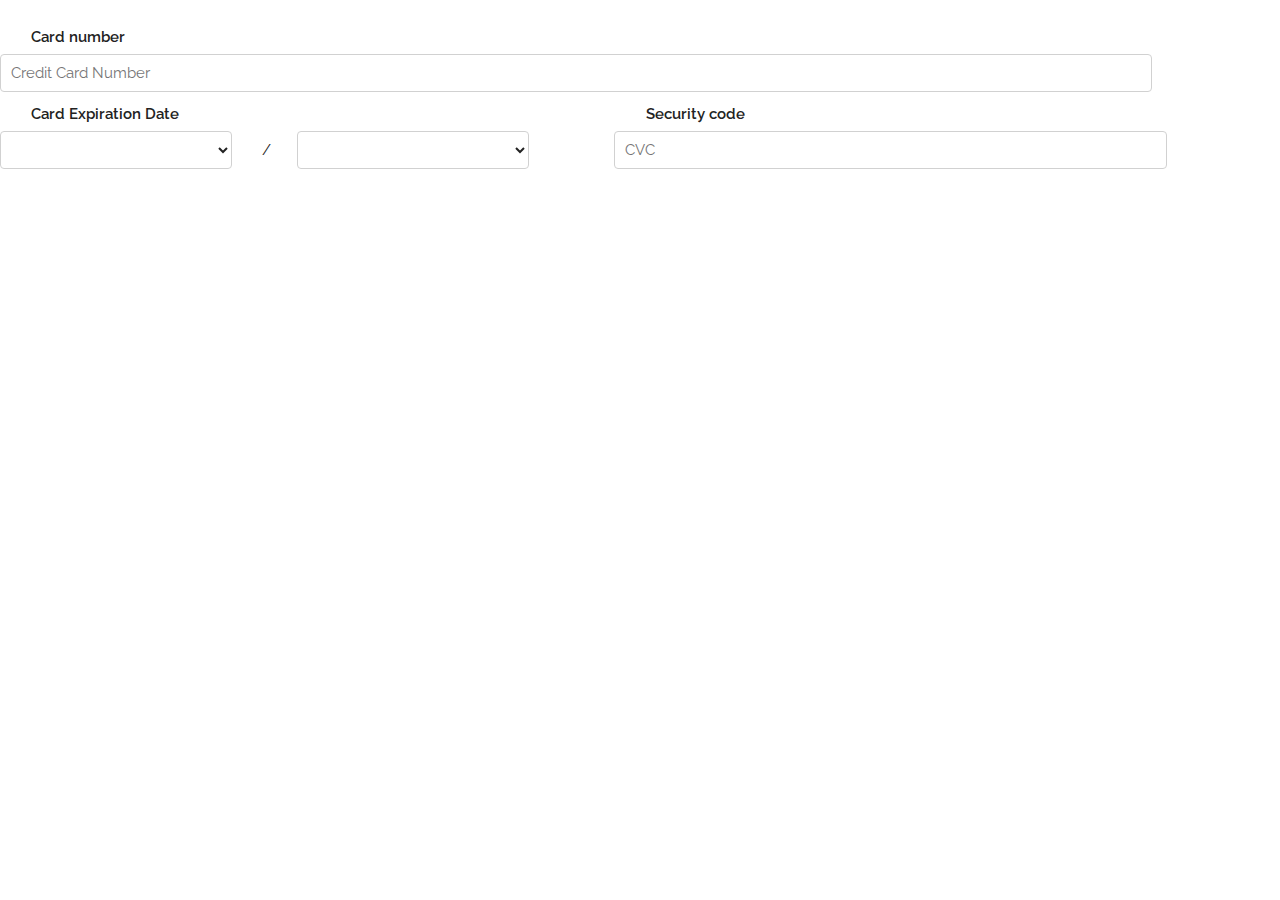
==== iframe.html @ 1ee1fc48 "added iframe changes" ====
<!DOCTYPE html>
<html lang="en">

<head>

  <!-- Basic Page Needs
  –––––––––––––––––––––––––––––––––––––––––––––––––– -->
  <meta charset="utf-8">
  <title>eProtect iFrame Enhancement POC</title>
  <meta name="description" content="POC for the Litle based">
  <meta name="author" content="Team Unisaurus Rex">

  <!-- Mobile Specific Metas
  –––––––––––––––––––––––––––––––––––––––––––––––––– -->
  <meta name="viewport" content="width=device-width, initial-scale=1">

  <!-- Browser Specific Metas
  –––––––––––––––––––––––––––––––––––––––––––––––––– -->
  <meta http-equiv="X-UA-Compatible" content="IE=Edge" />

  <!-- FONT
  –––––––––––––––––––––––––––––––––––––––––––––––––– -->
  <link href="//fonts.googleapis.com/css?family=Raleway:400,300,600" rel="stylesheet" type="text/css">

  <!-- CSS
  –––––––––––––––––––––––––––––––––––––––––––––––––– -->
  <link rel="stylesheet" href="css/font-awesome.min.css">
  <link rel="stylesheet" href="css/normalize.css">


  <!-- Favicon
  –––––––––––––––––––––––––––––––––––––––––––––––––– -->
  <link rel="icon" type="image/png" href="images/favicon.ico">



</head>

<body>



  <!-- Primary Page Layout
  –––––––––––––––––––––––––––––––––––––––––––––––––– -->


  <form>
    <div class="positionNumberDiv">
      <div id="numberDiv" class="numberDiv">
        <label for="accountnumber">
          <span id="accountNumberLabelBefore"><a href="#"><i id="numTip" class="fa fa-question-circle tooltip" aria-hidden="true"><span class="tooltiptext"></span></i></a></span>
          <span id="accountNumberModalBefore"><a class="modals" href="#accountnumberModal" rel="modal:open"><i class="fa fa-question-circle" aria-hidden="true"></i></a></span>
          <span id="accountnumberModal" style="display:none;"></span>
          <span id="accountNumberLabelText">Card number</span>
        </label>
        <input type="text" id="accountnumber" name="pan" pattern="[0-9]{13,16}" placeholder="Credit Card Number">
        <i id="ccicon" class="fa fa-cc-amex" aria-hidden="true"></i>
      </div>
    </div>

    <div class="positionExpDateDiv">
      <div id="expDateDiv" class="expDateDiv">
        <label for="expMonth">

          <span id="expDateLabelBefore"><a href="#"><i id="expTip" class="fa fa-question-circle tooltip" aria-hidden="true"><span class="tooltiptext"></span></i></a></span>
          <span id="expDateLabelModalBefore"><a class="modals" href="#expDateModal" rel="modal:open"><i class="fa fa-question-circle" aria-hidden="true"></i></a></span>
          <span id="expDateModal" style="display:none;"></span>
          <span id="expDateLabelText">Card Expiration Date</span>
          <span id="expDateLabelAfter"></span>
        </label>

        <div id="expSelectDiv">
          <div id="expMonthDiv">
            <select name="expMonth" id="expMonth">
              <option value="01" selected="selected">01</option>
              <option value="02">02</option>
              <option value="03">03</option>
              <option value="04">04</option>
              <option value="05">05</option>
              <option value="06">06</option>
              <option value="07">07</option>
              <option value="08">08</option>
              <option value="09">09</option>
              <option value="10">10</option>
              <option value="11">11</option>
              <option value="12">12</option>
            </select>
          </div>
          <div id="expDividerDiv">
            <span id="expDividerBefore"></span>
            <span id="expDividerText"> / </span>
            <span id="expDividerAfter"></span>
          </div>
          <div id="expYearDiv">
            <select name="expYear" id="expYear">      
              <option value="17">2017</option>
              <option value="18">2018</option>
              <option value="19">2019</option>
              <option value="20">2020</option>
              <option value="21">2021</option>
              <option value="22">2022</option>
              <option value="23">2023</option>
              <option value="24">2024</option>
            </select>
          </div>
        </div>
      </div>
    </div>

    <div class="positionCvvDiv">
      <div id="cvvDiv" class="cvvDiv">
        <label for="cvc">
          <span id="cvvLabelBefore"><a href="#"><i id="cvcTip" class="fa fa-question-circle tooltip" aria-hidden="true"><span class="tooltiptext">
            <img src="images/amex_front.png" alt="Amex CVC"/>
            <img src="images/cc_back.png" alt="Amex CVC"/>                
          </span></i></a></span>

          <span id="cvvLabelModalBefore"><a class="modals" href="#cvvModal" rel="modal:open"><i class="fa fa-question-circle" aria-hidden="true"></i></a></span>
          <span id="cvvModal" style="display:none;">
            <img src="images/amex_front.png" alt="Amex CVC"/>
            <img src="images/cc_back.png" alt="Amex CVC"/>    
          </span>
          <span id="cvvLabelText">Security code</span>
          <span id="cvvLabelAfter"></span>
        </label>
        <input type="text" id="cvc" pattern="[0-9]{3,4}" name="cvc" placeholder="CVC">
      </div>
    </div>
  </form>

  <style id="change"> 
    /*
    * Vantiv Skeleton V1 -- Based on Skeleton
    * Copyright 2017 -- Team Unisaurus Rex & Copyright 2014, Dave Gamache
    * www.getskeleton.com  &  https://github.com/unisaurus-rex
    * Free to use under the MIT license.
    * http://www.opensource.org/licenses/mit-license.php
    * 3/14/2017
    */

    /* Table of contents
    ––––––––––––––––––––––––––––––––––––––––––––––––––
    - Grid
    - Base Styles
    - Typography
    - Links
    - Images
    - Buttons
    - Forms
    - Tooltip
    - Modals
    - Spacing
    - Clearing
    - Media Queries
    */

    /* Grid
    –––––––––––––––––––––––––––––––––––––––––––––––––– */
    .container {
      position: relative;
      width: 100%;
      max-width: 960px;
      margin: 0 auto;
      padding: 0 20px;
      box-sizing: border-box; }
    .column, .positionNumberDiv, .positionExpDateDiv, .positionCvvDiv,
    .columns {
      width: 100%;
      float: left;
      box-sizing: border-box; }

    /* For devices larger than 400px */
    @media (min-width: 400px) {
      .container {
        width: 95%;
        padding: 0; }
    }

    /* For devices larger than 550px */
    @media (min-width: 550px) {
      .container {
        width: 80%; }
    .column, 
      .columns {
        margin-left: 4%; }
      .column:first-child,
      .columns:first-child {
        margin-left: 0; }

    .one-third.column                { width: 30.6666666667%; }
    .two-thirds.column               { width: 65.3333333333%; }

    .one-half.column,
    .positionExpDateDiv,
    .positionCvvDiv                  { width: 48%; }
    #expMonthDiv, #expYearDiv        { width: 42%; }
    #expDividerDiv                   { width: 5%; }
    #expMonthDiv, #expYearDiv,            
    #expDividerDiv   { 
      display: -webkit-inline-box;
      display: inline-block;
     }
    }

    /* Base Styles
    –––––––––––––––––––––––––––––––––––––––––––––––––– */
    /* NOTE
    html is set to 62.5% so that all the REM measurements throughout Skeleton
    are based on 10px sizing. So basically 1.5rem = 15px :) */
    html {
      font-size: 62.5%; }
    body {
      font-size: 1.5em; /* currently ems cause chrome bug misinterpreting rems on body element */
      line-height: 1.6;
      font-weight: 400;
      font-family: "Raleway", "HelveticaNeue", "Helvetica Neue", Helvetica, Arial, sans-serif;
      color: #222; }

    /* Typography
    –––––––––––––––––––––––––––––––––––––––––––––––––– */
    h1, h2, h3, h4, h5, h6 {
      margin-top: 0;
      margin-bottom: 2rem;
      font-weight: 300; }
    h1 { font-size: 4.0rem; line-height: 1.2;  letter-spacing: -.1rem;}
    h2 { font-size: 3.6rem; line-height: 1.25; letter-spacing: -.1rem; }
    h3 { font-size: 3.0rem; line-height: 1.3;  letter-spacing: -.1rem; }
    h4 { font-size: 2.4rem; line-height: 1.35; letter-spacing: -.08rem; }
    h5 { font-size: 1.8rem; line-height: 1.5;  letter-spacing: -.05rem; }
    h6 { font-size: 1.5rem; line-height: 1.6;  letter-spacing: 0; }

    /* Larger than phablet */
    @media (min-width: 550px) {
      h1 { font-size: 5.0rem; }
      h2 { font-size: 4.2rem; }
      h3 { font-size: 3.6rem; }
      h4 { font-size: 3.0rem; }
      h5 { font-size: 2.4rem; }
      h6 { font-size: 1.5rem; }
    }
    p {
      margin-top: 0; }

    /* Links
    –––––––––––––––––––––––––––––––––––––––––––––––––– */
    a {
      color: #1EAEDB; }
    a:hover {
      color: #0FA0CE; }

      /* Images
    –––––––––––––––––––––––––––––––––––––––––––––––––– */

    img {
    width: auto\9;
    height: auto;
    width: 100%;
    max-width: 100%;
    vertical-align: middle;
    border: 0;
    -ms-interpolation-mode: bicubic;}

    /* Buttons
    –––––––––––––––––––––––––––––––––––––––––––––––––– */
    .button,
    button,
    input[type="submit"],
    input[type="reset"],
    input[type="button"] {
      display: inline-block;
      height: 38px;
      padding: 0 30px;
      color: #555;
      text-align: center;
      font-size: 11px;
      font-weight: 600;
      line-height: 38px;
      letter-spacing: .1rem;
      text-transform: uppercase;
      text-decoration: none;
      white-space: nowrap;
      background-color: transparent;
      border-radius: 4px;
      border: 1px solid #bbb;
      cursor: pointer;
      box-sizing: border-box; }
    .button:hover,
    button:hover,
    input[type="submit"]:hover,
    input[type="reset"]:hover,
    input[type="button"]:hover,
    .button:focus,
    button:focus,
    input[type="submit"]:focus,
    input[type="reset"]:focus,
    input[type="button"]:focus {
      color: #333;
      border-color: #888;
      outline: 0; }
    .button.button-primary,
    button.button-primary,
    input[type="submit"].button-primary,
    input[type="reset"].button-primary,
    input[type="button"].button-primary {
      color: #FFF;
      background-color: #33C3F0;
      border-color: #33C3F0; }
    .button.button-primary:hover,
    button.button-primary:hover,
    input[type="submit"].button-primary:hover,
    input[type="reset"].button-primary:hover,
    input[type="button"].button-primary:hover,
    .button.button-primary:focus,
    button.button-primary:focus,
    input[type="submit"].button-primary:focus,
    input[type="reset"].button-primary:focus,
    input[type="button"].button-primary:focus {
      color: #FFF;
      background-color: #1EAEDB;
      border-color: #1EAEDB; }

    /* Forms
    –––––––––––––––––––––––––––––––––––––––––––––––––– */
    input[type="email"],
    input[type="number"],
    input[type="search"],
    input[type="text"],
    input[type="tel"],
    input[type="url"],
    input[type="password"],
    textarea,
    select {
      height: 38px;
      width: 90%;
      padding: 6px 10px; /* The 6px vertically centers text on FF, ignored by Webkit */
      background-color: #fff;
      border: 1px solid #D1D1D1;
      border-radius: 4px;
      box-shadow: none;
      box-sizing: border-box; }
    /* Removes awkward default styles on some inputs for iOS */
    input[type="email"],
    input[type="number"],
    input[type="search"],
    input[type="text"],
    input[type="tel"],
    input[type="url"],
    input[type="password"],
    textarea {
      -webkit-appearance: none;
         -moz-appearance: none;
              appearance: none; }
    textarea {
      min-height: 65px;
      padding-top: 6px;
      padding-bottom: 6px; }
    input[type="email"]:focus,
    input[type="number"]:focus,
    input[type="search"]:focus,
    input[type="text"]:focus,
    input[type="tel"]:focus,
    input[type="url"]:focus,
    input[type="password"]:focus,
    textarea:focus,
    select:focus {
      border: 1px solid #33C3F0;
      outline: 0; }
    label,
    legend {
      display: block;
      margin-bottom: .5rem;
      font-weight: 600; }
    fieldset {
      padding: 0;
      border-width: 0; }
    input[type="checkbox"],
    input[type="radio"] {
      display: inline; }
    label > .label-body {
      display: inline-block;
      margin-left: .5rem;
      font-weight: normal; }
    input[type="text"].invalid,select.invalid {
        border-color: red; }
    input[type="text"].valid, select.valid {
        border-color: green; }
    #accountNumberLabelText.valid:after,
    #expDateLabelText.valid:after,
    #cvvLabelText.valid:after {
      font-family: FontAwesome;
       content: "\f058";
       color: green;
       padding-left: .5em; }
    #accountNumberLabelText.invalid:after,
    #expDateLabelText.invalid:after,
    #cvvLabelText.invalid:after {
      font-family: FontAwesome;
       content: "\f057";
       color: red;
       padding-left: .5em; }
    label.valid:after {
       font-family: FontAwesome;
       content: "\f058";
       padding-left: .5em;
       color:green;}
    label.invalid:after {
       font-family: FontAwesome;
       content: "\f057";
       padding-left: .5em;
       color:red;}
    #numberDiv:after,#expDateDiv:after,#cvvDiv:after {
        font-size: .8em;
        font-weight: normal;
        line-height: 1em;}
    #numberDiv.error-871:after {
      content: "Account number not Mod10.";
      color: red;}
    #numberDiv.error-872:after {
      content: "Account number too short.";
      color: red;}
    #numberDiv.error-873:after {
      content: "Account number too long";
      color: red;}
    #numberDiv.error-874:after {
      content: "Account number not numeric.";
      color: red;}
    #numberDiv.error-876:after {
      content: "Account number invalid.";
      color: red;}
    #cvvDiv.error-881:after {
      content: "Card validation num not numeric.";
      color: red;}
    #cvvDiv.error-882:after {
      content: "Card validation num too short";
      color: red;}
    #cvvDiv.error-883:after {
      content: "Card validation num too long.";
      color: red;}
         
    /* Tooltip
    –––––––––––––––––––––––––––––––––––––––––––––––––– */

    .tooltip {
        position: relative;
        display: inline-block;
        text-decoration: none;}
    .tooltip .tooltiptext {
        visibility: hidden;
        display: none;
        font-family: "Raleway", "HelveticaNeue", "Helvetica Neue", Helvetica, Arial, sans-serif;
        background: #fcfcfc;
        border: 1px solid #ccc;
        color: #222;
        text-align: center;
        border-radius: 2px;
        padding: 5px;
        position: absolute;
        z-index: 1;
        bottom: 110%;
        left: 5px;
        width: 300px;
        margin-left: -150px;
        opacity: 0;
        transition: opacity 1s}
    .tooltip .tooltiptext img {
        display: inline-block;
        max-width: 45%;}
    .tooltip .tooltiptext::after {    /* Tooltip arrow */
        content: "";
        position: absolute;
        top: 100%;
        left: 50%;
        margin-left: -5px;
        border-width: 5px;
        border-style: solid;
        border-color: #ccc transparent transparent transparent;}    
    .tooltip:hover .tooltiptext {
        visibility: visible;
        display: unset;
        display: block;
        opacity: 1;}
    #numTip.tooltip:hover .tooltiptext:before {
        content:"CSS content text for card number:";}
    #expTip.tooltip:hover .tooltiptext:before {
        content:"CSS content text for expiration date"}
    #cvcTip.tooltip:hover .tooltiptext:before {
        display: block;  
        content:"Your tool tip content here! Idealy, this should be short and sweet"}

    /* Modals
    –––––––––––––––––––––––––––––––––––––––––––––––––– */
    /*
    Note: To remove modal functionality add "display:none;" to the class modals.
    To add modal functionality remove "display:none;" from class modals
    */

    .modals{
      /* To remove modal functionality add "display:none;" to the class modals" */
      /* To add modal functionality remove "display:none;" from class modals*/
      /*display: none; */
    }
    #accountnumberModal:before{
      content: "CSS content text for card number";}
    #expDateModal:before{
      content: "CSS content text for expiration date";}
    #cvvModal:before{
      content: "Your tool tip content here! aslkdhaklaskl skljsfadj  sdjfasdflj   asdl;jfasd[jasfopas. sdlkhasdfklasd sdkjsdfkjsdfl.";}
    .blocker {
      position: fixed;
      top: 0; right: 0; bottom: 0; left: 0;
      width: 100%; height: 100%;
      overflow: auto;
      z-index: 1;
      padding: 20px;
      box-sizing: border-box;
      background-color: rgb(0,0,0);
      background-color: rgba(0,0,0,0.75);
      text-align: center;}
    .blocker:before{
      content: "";
      display: inline-block;
      height: 100%;
      vertical-align: middle;
      margin-right: -0.05em;}
    .blocker.behind {
      background-color: transparent;}
    .modal {
      display: inline-block;
      vertical-align: middle;
      position: relative;
      z-index: 2;
      max-width: 500px;
      box-sizing: border-box;
      width: 90%;
      background: #fff;
      padding: 15px 30px;
      -webkit-border-radius: 8px;
      -moz-border-radius: 8px;
      -o-border-radius: 8px;
      -ms-border-radius: 8px;
      border-radius: 8px;
      -webkit-box-shadow: 0 0 10px #000;
      -moz-box-shadow: 0 0 10px #000;
      -o-box-shadow: 0 0 10px #000;
      -ms-box-shadow: 0 0 10px #000;
      box-shadow: 0 0 10px #000;
      text-align: left;}
    .modal a.close-modal {
      position: absolute;
      top: -2px;
      right: 5px;
      display: block;
      text-decoration: none;
      font-weight: 600;}
    .modal a.close-modal:after {
      padding-left: .5em;
      content: "\f057";
      font-family: FontAwesome;}    

    /* Spacing
    –––––––––––––––––––––––––––––––––––––––––––––––––– */
    button,
    .button {
      margin-bottom: 1rem; }
    input,
    textarea,
    select,
    fieldset {
      margin-bottom: 1rem; }
    pre,
    blockquote,
    dl,
    figure,
    table,
    p,
    ul,
    ol,
    form {
      margin-bottom: 2.5rem; }

    /* Clearing
    –––––––––––––––––––––––––––––––––––––––––––––––––– */

    /* Self Clearing Goodness */
    .container:after,.row:after.u-cf {
      content: "";
      display: table;
      clear: both; }

    /* Media Queries
    –––––––––––––––––––––––––––––––––––––––––––––––––– */
    /*
    Note: The best way to structure the use of media queries is to create the queries
    near the relevant code. For example, if you wanted to change the styles for buttons
    on small devices, paste the mobile query code up in the buttons section and style it
    there.
    */

    /* Larger than mobile */
    @media (min-width: 400px) {}

    /* Larger than phablet (also point when grid becomes active) */
    @media (min-width: 550px) {}

    /* Larger than tablet */
    @media (min-width: 750px) {}

    /* Larger than desktop */
    @media (min-width: 1000px) {}

    /* Larger than Desktop HD */
    @media (min-width: 1200px) {}
  </style>
 <!-- Scripts
  –––––––––––––––––––––––––––––––––––––––––––––––––– -->
  <script type="text/javascript"  src="scripts/form/jquery-1.12.4.min.js"></script>
  <script type="text/javascript" src="scripts/form/init.js"></script>

  <!-- Validation Scripts -->
  <script type="text/javascript" src="scripts/form/cvc-validation.js"></script>
  <script type="text/javascript" src="scripts/form/expiration-validation.js"></script>
  <script type="text/javascript" src="scripts/form/pan-validation.js"></script>

  <!-- Validation Utils -->
  <script type="text/javascript" src="scripts/form/formatPan.js"></script>
  <script type="text/javascript" src="scripts/form/ineligible-chars.js"></script>
  <script type="text/javascript" src="scripts/form/utils.js"></script>

  <!-- Scripts that use previous scripts -->
  <script type="text/javascript" src="scripts/form/form-ux.js"></script>
  <script type="text/javascript" src="scripts/form/validation-collections.js"></script>
  
  <script type="text/javascript" src="scripts/form/pan-listeners.js"></script>
  <script type="text/javascript" src="scripts/form/cvc-listeners.js"></script>
  <script type="text/javascript" src="scripts/form/validation-listeners.js"></script>

  <script type="text/javascript" src="scripts/form/jquery-modal.min.js"></script>

  <script>
   init();
   iconSwitch();
  </script>
  <!-- End Document
       –––––––––––––––––––––––––––––––––––––––––––––––––– -->
</body>


</html>
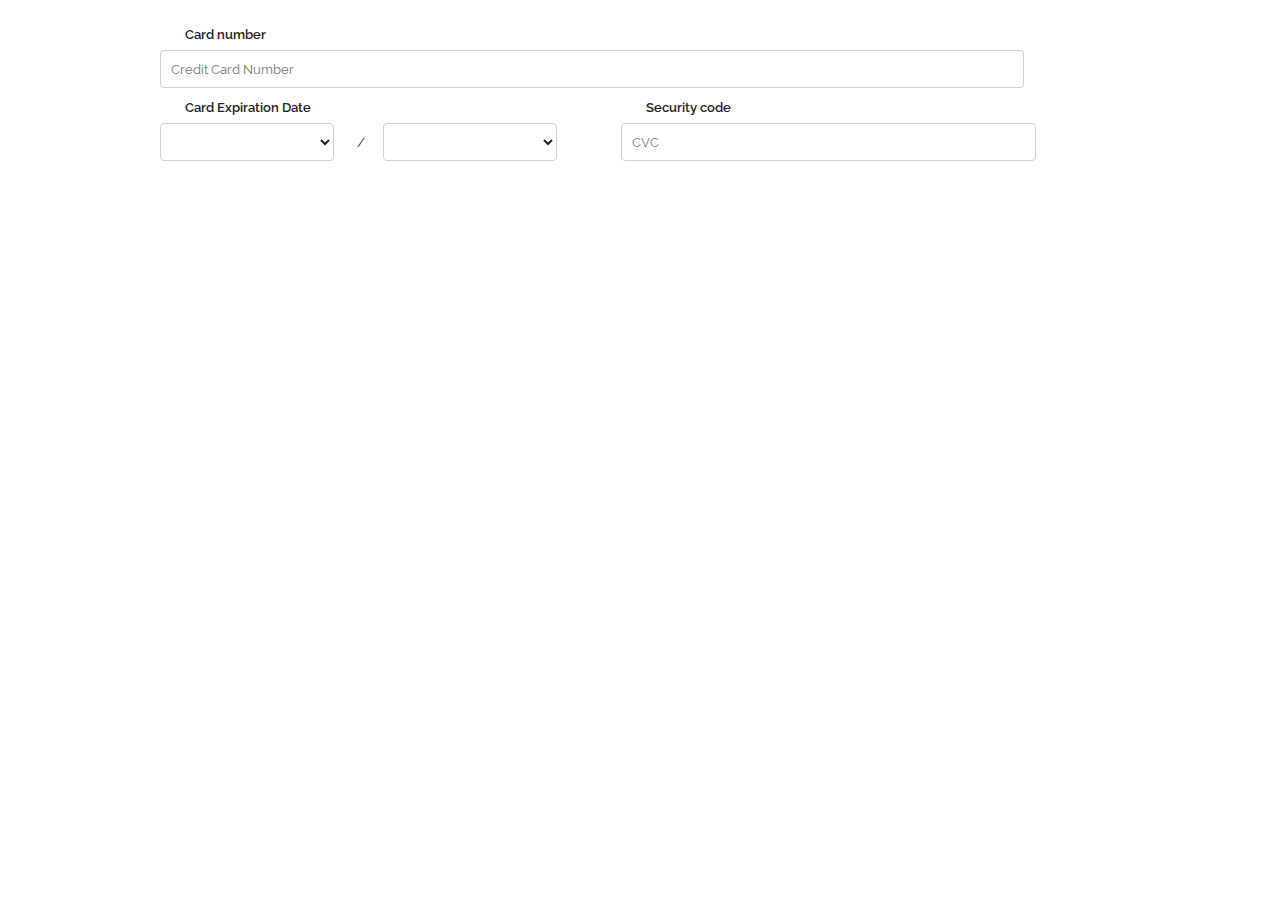
==== commit 08944c9e: "changed cvc to cvv and accountnumber to accountNumber" ====
--- a/iframe.html
+++ b/iframe.html
@@ -26,595 +26,114 @@
   –––––––––––––––––––––––––––––––––––––––––––––––––– -->
   <link rel="stylesheet" href="css/font-awesome.min.css">
   <link rel="stylesheet" href="css/normalize.css">
-
+  <link rel="stylesheet" href="css/skeleton.css">
 
   <!-- Favicon
   –––––––––––––––––––––––––––––––––––––––––––––––––– -->
   <link rel="icon" type="image/png" href="images/favicon.ico">
 
-
-
 </head>
 
 <body>
 
+  <!-- Primary Page Layout
+  –––––––––––––––––––––––––––––––––––––––––––––––––– -->
+  <div class="container">
+    <div class="row">
 
 
-  <!-- Primary Page Layout
-  –––––––––––––––––––––––––––––––––––––––––––––––––– -->
 
+        <form>
+          <div class="positionNumberDiv">
+            <div id="numberDiv" class="numberDiv">
+              <label for="accountNumber">
+                <span id="accountNumberLabelBefore"><a href="#"><i id="numTip" class="fa fa-question-circle tooltip" aria-hidden="true"><span class="tooltiptext"></span></i></a></span>
+                <span id="accountNumberModalBefore"><a class="modals" href="#accountnumberModal" rel="modal:open"><i class="fa fa-question-circle" aria-hidden="true"></i></a></span>
+                <span id="accountNumberModal" style="display:none;"></span>
+                <span id="accountNumberLabelText">Card number</span>
+              </label>
+              <input type="text" id="accountNumber" name="pan" pattern="[0-9]{13,16}" placeholder="Credit Card Number">
+              <i id="ccicon" class="fa fa-cc-amex" aria-hidden="true"></i>
+            </div>
+          </div>
 
-  <form>
-    <div class="positionNumberDiv">
-      <div id="numberDiv" class="numberDiv">
-        <label for="accountnumber">
-          <span id="accountNumberLabelBefore"><a href="#"><i id="numTip" class="fa fa-question-circle tooltip" aria-hidden="true"><span class="tooltiptext"></span></i></a></span>
-          <span id="accountNumberModalBefore"><a class="modals" href="#accountnumberModal" rel="modal:open"><i class="fa fa-question-circle" aria-hidden="true"></i></a></span>
-          <span id="accountnumberModal" style="display:none;"></span>
-          <span id="accountNumberLabelText">Card number</span>
-        </label>
-        <input type="text" id="accountnumber" name="pan" pattern="[0-9]{13,16}" placeholder="Credit Card Number">
-        <i id="ccicon" class="fa fa-cc-amex" aria-hidden="true"></i>
-      </div>
+          <div class="positionExpDateDiv">
+            <div id="expDateDiv" class="expDateDiv">
+              <label for="expMonth">
+
+                <span id="expDateLabelBefore"><a href="#"><i id="expTip" class="fa fa-question-circle tooltip" aria-hidden="true"><span class="tooltiptext"></span></i></a></span>
+                <span id="expDateLabelModalBefore"><a class="modals" href="#expDateModal" rel="modal:open"><i class="fa fa-question-circle" aria-hidden="true"></i></a></span>
+                <span id="expDateModal" style="display:none;"></span>
+                <span id="expDateLabelText">Card Expiration Date</span>
+                <span id="expDateLabelAfter"></span>
+              </label>
+
+              <div id="expSelectDiv">
+                <div id="expMonthDiv">
+                  <select name="expMonth" id="expMonth">
+                    <option value="01" selected="selected">01</option>
+                    <option value="02">02</option>
+                    <option value="03">03</option>
+                    <option value="04">04</option>
+                    <option value="05">05</option>
+                    <option value="06">06</option>
+                    <option value="07">07</option>
+                    <option value="08">08</option>
+                    <option value="09">09</option>
+                    <option value="10">10</option>
+                    <option value="11">11</option>
+                    <option value="12">12</option>
+                  </select>
+                </div>
+                <div id="expDividerDiv">
+                  <span id="expDividerBefore"></span>
+                  <span id="expDividerText"> / </span>
+                  <span id="expDividerAfter"></span>
+                </div>
+                <div id="expYearDiv">
+                  <select name="expYear" id="expYear">      
+                    <option value="17">2017</option>
+                    <option value="18">2018</option>
+                    <option value="19">2019</option>
+                    <option value="20">2020</option>
+                    <option value="21">2021</option>
+                    <option value="22">2022</option>
+                    <option value="23">2023</option>
+                    <option value="24">2024</option>
+                  </select>
+                </div>
+              </div>
+            </div>
+          </div>
+
+          <div class="positionCvvDiv">
+            <div id="cvvDiv" class="cvvDiv">
+              <label for="cvv">
+                <span id="cvvLabelBefore"><a href="#"><i id="cvcTip" class="fa fa-question-circle tooltip" aria-hidden="true"><span class="tooltiptext">
+                  <img src="images/amex_front.png" alt="Amex CVC"/>
+                  <img src="images/cc_back.png" alt="Amex CVC"/>                
+                </span></i></a></span>
+
+                <span id="cvvLabelModalBefore"><a class="modals" href="#cvvModal" rel="modal:open"><i class="fa fa-question-circle" aria-hidden="true"></i></a></span>
+                <span id="cvvModal" style="display:none;">
+                  <img src="images/amex_front.png" alt="Amex CVC"/>
+                  <img src="images/cc_back.png" alt="Amex CVC"/>    
+                </span>
+                <span id="cvvLabelText">Security code</span>
+                <span id="cvvLabelAfter"></span>
+              </label>
+              <input type="text" id="cvv" pattern="[0-9]{3,4}" name="cvc" placeholder="CVC">
+            </div>
+          </div>
+        </form>
     </div>
+  </div>
 
-    <div class="positionExpDateDiv">
-      <div id="expDateDiv" class="expDateDiv">
-        <label for="expMonth">
-
-          <span id="expDateLabelBefore"><a href="#"><i id="expTip" class="fa fa-question-circle tooltip" aria-hidden="true"><span class="tooltiptext"></span></i></a></span>
-          <span id="expDateLabelModalBefore"><a class="modals" href="#expDateModal" rel="modal:open"><i class="fa fa-question-circle" aria-hidden="true"></i></a></span>
-          <span id="expDateModal" style="display:none;"></span>
-          <span id="expDateLabelText">Card Expiration Date</span>
-          <span id="expDateLabelAfter"></span>
-        </label>
-
-        <div id="expSelectDiv">
-          <div id="expMonthDiv">
-            <select name="expMonth" id="expMonth">
-              <option value="01" selected="selected">01</option>
-              <option value="02">02</option>
-              <option value="03">03</option>
-              <option value="04">04</option>
-              <option value="05">05</option>
-              <option value="06">06</option>
-              <option value="07">07</option>
-              <option value="08">08</option>
-              <option value="09">09</option>
-              <option value="10">10</option>
-              <option value="11">11</option>
-              <option value="12">12</option>
-            </select>
-          </div>
-          <div id="expDividerDiv">
-            <span id="expDividerBefore"></span>
-            <span id="expDividerText"> / </span>
-            <span id="expDividerAfter"></span>
-          </div>
-          <div id="expYearDiv">
-            <select name="expYear" id="expYear">      
-              <option value="17">2017</option>
-              <option value="18">2018</option>
-              <option value="19">2019</option>
-              <option value="20">2020</option>
-              <option value="21">2021</option>
-              <option value="22">2022</option>
-              <option value="23">2023</option>
-              <option value="24">2024</option>
-            </select>
-          </div>
-        </div>
-      </div>
-    </div>
-
-    <div class="positionCvvDiv">
-      <div id="cvvDiv" class="cvvDiv">
-        <label for="cvc">
-          <span id="cvvLabelBefore"><a href="#"><i id="cvcTip" class="fa fa-question-circle tooltip" aria-hidden="true"><span class="tooltiptext">
-            <img src="images/amex_front.png" alt="Amex CVC"/>
-            <img src="images/cc_back.png" alt="Amex CVC"/>                
-          </span></i></a></span>
-
-          <span id="cvvLabelModalBefore"><a class="modals" href="#cvvModal" rel="modal:open"><i class="fa fa-question-circle" aria-hidden="true"></i></a></span>
-          <span id="cvvModal" style="display:none;">
-            <img src="images/amex_front.png" alt="Amex CVC"/>
-            <img src="images/cc_back.png" alt="Amex CVC"/>    
-          </span>
-          <span id="cvvLabelText">Security code</span>
-          <span id="cvvLabelAfter"></span>
-        </label>
-        <input type="text" id="cvc" pattern="[0-9]{3,4}" name="cvc" placeholder="CVC">
-      </div>
-    </div>
-  </form>
-
-  <style id="change"> 
-    /*
-    * Vantiv Skeleton V1 -- Based on Skeleton
-    * Copyright 2017 -- Team Unisaurus Rex & Copyright 2014, Dave Gamache
-    * www.getskeleton.com  &  https://github.com/unisaurus-rex
-    * Free to use under the MIT license.
-    * http://www.opensource.org/licenses/mit-license.php
-    * 3/14/2017
-    */
-
-    /* Table of contents
-    ––––––––––––––––––––––––––––––––––––––––––––––––––
-    - Grid
-    - Base Styles
-    - Typography
-    - Links
-    - Images
-    - Buttons
-    - Forms
-    - Tooltip
-    - Modals
-    - Spacing
-    - Clearing
-    - Media Queries
-    */
-
-    /* Grid
-    –––––––––––––––––––––––––––––––––––––––––––––––––– */
-    .container {
-      position: relative;
-      width: 100%;
-      max-width: 960px;
-      margin: 0 auto;
-      padding: 0 20px;
-      box-sizing: border-box; }
-    .column, .positionNumberDiv, .positionExpDateDiv, .positionCvvDiv,
-    .columns {
-      width: 100%;
-      float: left;
-      box-sizing: border-box; }
-
-    /* For devices larger than 400px */
-    @media (min-width: 400px) {
-      .container {
-        width: 95%;
-        padding: 0; }
-    }
-
-    /* For devices larger than 550px */
-    @media (min-width: 550px) {
-      .container {
-        width: 80%; }
-    .column, 
-      .columns {
-        margin-left: 4%; }
-      .column:first-child,
-      .columns:first-child {
-        margin-left: 0; }
-
-    .one-third.column                { width: 30.6666666667%; }
-    .two-thirds.column               { width: 65.3333333333%; }
-
-    .one-half.column,
-    .positionExpDateDiv,
-    .positionCvvDiv                  { width: 48%; }
-    #expMonthDiv, #expYearDiv        { width: 42%; }
-    #expDividerDiv                   { width: 5%; }
-    #expMonthDiv, #expYearDiv,            
-    #expDividerDiv   { 
-      display: -webkit-inline-box;
-      display: inline-block;
-     }
-    }
-
-    /* Base Styles
-    –––––––––––––––––––––––––––––––––––––––––––––––––– */
-    /* NOTE
-    html is set to 62.5% so that all the REM measurements throughout Skeleton
-    are based on 10px sizing. So basically 1.5rem = 15px :) */
-    html {
-      font-size: 62.5%; }
-    body {
-      font-size: 1.5em; /* currently ems cause chrome bug misinterpreting rems on body element */
-      line-height: 1.6;
-      font-weight: 400;
-      font-family: "Raleway", "HelveticaNeue", "Helvetica Neue", Helvetica, Arial, sans-serif;
-      color: #222; }
-
-    /* Typography
-    –––––––––––––––––––––––––––––––––––––––––––––––––– */
-    h1, h2, h3, h4, h5, h6 {
-      margin-top: 0;
-      margin-bottom: 2rem;
-      font-weight: 300; }
-    h1 { font-size: 4.0rem; line-height: 1.2;  letter-spacing: -.1rem;}
-    h2 { font-size: 3.6rem; line-height: 1.25; letter-spacing: -.1rem; }
-    h3 { font-size: 3.0rem; line-height: 1.3;  letter-spacing: -.1rem; }
-    h4 { font-size: 2.4rem; line-height: 1.35; letter-spacing: -.08rem; }
-    h5 { font-size: 1.8rem; line-height: 1.5;  letter-spacing: -.05rem; }
-    h6 { font-size: 1.5rem; line-height: 1.6;  letter-spacing: 0; }
-
-    /* Larger than phablet */
-    @media (min-width: 550px) {
-      h1 { font-size: 5.0rem; }
-      h2 { font-size: 4.2rem; }
-      h3 { font-size: 3.6rem; }
-      h4 { font-size: 3.0rem; }
-      h5 { font-size: 2.4rem; }
-      h6 { font-size: 1.5rem; }
-    }
-    p {
-      margin-top: 0; }
-
-    /* Links
-    –––––––––––––––––––––––––––––––––––––––––––––––––– */
-    a {
-      color: #1EAEDB; }
-    a:hover {
-      color: #0FA0CE; }
-
-      /* Images
-    –––––––––––––––––––––––––––––––––––––––––––––––––– */
-
-    img {
-    width: auto\9;
-    height: auto;
-    width: 100%;
-    max-width: 100%;
-    vertical-align: middle;
-    border: 0;
-    -ms-interpolation-mode: bicubic;}
-
-    /* Buttons
-    –––––––––––––––––––––––––––––––––––––––––––––––––– */
-    .button,
-    button,
-    input[type="submit"],
-    input[type="reset"],
-    input[type="button"] {
-      display: inline-block;
-      height: 38px;
-      padding: 0 30px;
-      color: #555;
-      text-align: center;
-      font-size: 11px;
-      font-weight: 600;
-      line-height: 38px;
-      letter-spacing: .1rem;
-      text-transform: uppercase;
-      text-decoration: none;
-      white-space: nowrap;
-      background-color: transparent;
-      border-radius: 4px;
-      border: 1px solid #bbb;
-      cursor: pointer;
-      box-sizing: border-box; }
-    .button:hover,
-    button:hover,
-    input[type="submit"]:hover,
-    input[type="reset"]:hover,
-    input[type="button"]:hover,
-    .button:focus,
-    button:focus,
-    input[type="submit"]:focus,
-    input[type="reset"]:focus,
-    input[type="button"]:focus {
-      color: #333;
-      border-color: #888;
-      outline: 0; }
-    .button.button-primary,
-    button.button-primary,
-    input[type="submit"].button-primary,
-    input[type="reset"].button-primary,
-    input[type="button"].button-primary {
-      color: #FFF;
-      background-color: #33C3F0;
-      border-color: #33C3F0; }
-    .button.button-primary:hover,
-    button.button-primary:hover,
-    input[type="submit"].button-primary:hover,
-    input[type="reset"].button-primary:hover,
-    input[type="button"].button-primary:hover,
-    .button.button-primary:focus,
-    button.button-primary:focus,
-    input[type="submit"].button-primary:focus,
-    input[type="reset"].button-primary:focus,
-    input[type="button"].button-primary:focus {
-      color: #FFF;
-      background-color: #1EAEDB;
-      border-color: #1EAEDB; }
-
-    /* Forms
-    –––––––––––––––––––––––––––––––––––––––––––––––––– */
-    input[type="email"],
-    input[type="number"],
-    input[type="search"],
-    input[type="text"],
-    input[type="tel"],
-    input[type="url"],
-    input[type="password"],
-    textarea,
-    select {
-      height: 38px;
-      width: 90%;
-      padding: 6px 10px; /* The 6px vertically centers text on FF, ignored by Webkit */
-      background-color: #fff;
-      border: 1px solid #D1D1D1;
-      border-radius: 4px;
-      box-shadow: none;
-      box-sizing: border-box; }
-    /* Removes awkward default styles on some inputs for iOS */
-    input[type="email"],
-    input[type="number"],
-    input[type="search"],
-    input[type="text"],
-    input[type="tel"],
-    input[type="url"],
-    input[type="password"],
-    textarea {
-      -webkit-appearance: none;
-         -moz-appearance: none;
-              appearance: none; }
-    textarea {
-      min-height: 65px;
-      padding-top: 6px;
-      padding-bottom: 6px; }
-    input[type="email"]:focus,
-    input[type="number"]:focus,
-    input[type="search"]:focus,
-    input[type="text"]:focus,
-    input[type="tel"]:focus,
-    input[type="url"]:focus,
-    input[type="password"]:focus,
-    textarea:focus,
-    select:focus {
-      border: 1px solid #33C3F0;
-      outline: 0; }
-    label,
-    legend {
-      display: block;
-      margin-bottom: .5rem;
-      font-weight: 600; }
-    fieldset {
-      padding: 0;
-      border-width: 0; }
-    input[type="checkbox"],
-    input[type="radio"] {
-      display: inline; }
-    label > .label-body {
-      display: inline-block;
-      margin-left: .5rem;
-      font-weight: normal; }
-    input[type="text"].invalid,select.invalid {
-        border-color: red; }
-    input[type="text"].valid, select.valid {
-        border-color: green; }
-    #accountNumberLabelText.valid:after,
-    #expDateLabelText.valid:after,
-    #cvvLabelText.valid:after {
-      font-family: FontAwesome;
-       content: "\f058";
-       color: green;
-       padding-left: .5em; }
-    #accountNumberLabelText.invalid:after,
-    #expDateLabelText.invalid:after,
-    #cvvLabelText.invalid:after {
-      font-family: FontAwesome;
-       content: "\f057";
-       color: red;
-       padding-left: .5em; }
-    label.valid:after {
-       font-family: FontAwesome;
-       content: "\f058";
-       padding-left: .5em;
-       color:green;}
-    label.invalid:after {
-       font-family: FontAwesome;
-       content: "\f057";
-       padding-left: .5em;
-       color:red;}
-    #numberDiv:after,#expDateDiv:after,#cvvDiv:after {
-        font-size: .8em;
-        font-weight: normal;
-        line-height: 1em;}
-    #numberDiv.error-871:after {
-      content: "Account number not Mod10.";
-      color: red;}
-    #numberDiv.error-872:after {
-      content: "Account number too short.";
-      color: red;}
-    #numberDiv.error-873:after {
-      content: "Account number too long";
-      color: red;}
-    #numberDiv.error-874:after {
-      content: "Account number not numeric.";
-      color: red;}
-    #numberDiv.error-876:after {
-      content: "Account number invalid.";
-      color: red;}
-    #cvvDiv.error-881:after {
-      content: "Card validation num not numeric.";
-      color: red;}
-    #cvvDiv.error-882:after {
-      content: "Card validation num too short";
-      color: red;}
-    #cvvDiv.error-883:after {
-      content: "Card validation num too long.";
-      color: red;}
-         
-    /* Tooltip
-    –––––––––––––––––––––––––––––––––––––––––––––––––– */
-
-    .tooltip {
-        position: relative;
-        display: inline-block;
-        text-decoration: none;}
-    .tooltip .tooltiptext {
-        visibility: hidden;
-        display: none;
-        font-family: "Raleway", "HelveticaNeue", "Helvetica Neue", Helvetica, Arial, sans-serif;
-        background: #fcfcfc;
-        border: 1px solid #ccc;
-        color: #222;
-        text-align: center;
-        border-radius: 2px;
-        padding: 5px;
-        position: absolute;
-        z-index: 1;
-        bottom: 110%;
-        left: 5px;
-        width: 300px;
-        margin-left: -150px;
-        opacity: 0;
-        transition: opacity 1s}
-    .tooltip .tooltiptext img {
-        display: inline-block;
-        max-width: 45%;}
-    .tooltip .tooltiptext::after {    /* Tooltip arrow */
-        content: "";
-        position: absolute;
-        top: 100%;
-        left: 50%;
-        margin-left: -5px;
-        border-width: 5px;
-        border-style: solid;
-        border-color: #ccc transparent transparent transparent;}    
-    .tooltip:hover .tooltiptext {
-        visibility: visible;
-        display: unset;
-        display: block;
-        opacity: 1;}
-    #numTip.tooltip:hover .tooltiptext:before {
-        content:"CSS content text for card number:";}
-    #expTip.tooltip:hover .tooltiptext:before {
-        content:"CSS content text for expiration date"}
-    #cvcTip.tooltip:hover .tooltiptext:before {
-        display: block;  
-        content:"Your tool tip content here! Idealy, this should be short and sweet"}
-
-    /* Modals
-    –––––––––––––––––––––––––––––––––––––––––––––––––– */
-    /*
-    Note: To remove modal functionality add "display:none;" to the class modals.
-    To add modal functionality remove "display:none;" from class modals
-    */
-
-    .modals{
-      /* To remove modal functionality add "display:none;" to the class modals" */
-      /* To add modal functionality remove "display:none;" from class modals*/
-      /*display: none; */
-    }
-    #accountnumberModal:before{
-      content: "CSS content text for card number";}
-    #expDateModal:before{
-      content: "CSS content text for expiration date";}
-    #cvvModal:before{
-      content: "Your tool tip content here! aslkdhaklaskl skljsfadj  sdjfasdflj   asdl;jfasd[jasfopas. sdlkhasdfklasd sdkjsdfkjsdfl.";}
-    .blocker {
-      position: fixed;
-      top: 0; right: 0; bottom: 0; left: 0;
-      width: 100%; height: 100%;
-      overflow: auto;
-      z-index: 1;
-      padding: 20px;
-      box-sizing: border-box;
-      background-color: rgb(0,0,0);
-      background-color: rgba(0,0,0,0.75);
-      text-align: center;}
-    .blocker:before{
-      content: "";
-      display: inline-block;
-      height: 100%;
-      vertical-align: middle;
-      margin-right: -0.05em;}
-    .blocker.behind {
-      background-color: transparent;}
-    .modal {
-      display: inline-block;
-      vertical-align: middle;
-      position: relative;
-      z-index: 2;
-      max-width: 500px;
-      box-sizing: border-box;
-      width: 90%;
-      background: #fff;
-      padding: 15px 30px;
-      -webkit-border-radius: 8px;
-      -moz-border-radius: 8px;
-      -o-border-radius: 8px;
-      -ms-border-radius: 8px;
-      border-radius: 8px;
-      -webkit-box-shadow: 0 0 10px #000;
-      -moz-box-shadow: 0 0 10px #000;
-      -o-box-shadow: 0 0 10px #000;
-      -ms-box-shadow: 0 0 10px #000;
-      box-shadow: 0 0 10px #000;
-      text-align: left;}
-    .modal a.close-modal {
-      position: absolute;
-      top: -2px;
-      right: 5px;
-      display: block;
-      text-decoration: none;
-      font-weight: 600;}
-    .modal a.close-modal:after {
-      padding-left: .5em;
-      content: "\f057";
-      font-family: FontAwesome;}    
-
-    /* Spacing
-    –––––––––––––––––––––––––––––––––––––––––––––––––– */
-    button,
-    .button {
-      margin-bottom: 1rem; }
-    input,
-    textarea,
-    select,
-    fieldset {
-      margin-bottom: 1rem; }
-    pre,
-    blockquote,
-    dl,
-    figure,
-    table,
-    p,
-    ul,
-    ol,
-    form {
-      margin-bottom: 2.5rem; }
-
-    /* Clearing
-    –––––––––––––––––––––––––––––––––––––––––––––––––– */
-
-    /* Self Clearing Goodness */
-    .container:after,.row:after.u-cf {
-      content: "";
-      display: table;
-      clear: both; }
-
-    /* Media Queries
-    –––––––––––––––––––––––––––––––––––––––––––––––––– */
-    /*
-    Note: The best way to structure the use of media queries is to create the queries
-    near the relevant code. For example, if you wanted to change the styles for buttons
-    on small devices, paste the mobile query code up in the buttons section and style it
-    there.
-    */
-
-    /* Larger than mobile */
-    @media (min-width: 400px) {}
-
-    /* Larger than phablet (also point when grid becomes active) */
-    @media (min-width: 550px) {}
-
-    /* Larger than tablet */
-    @media (min-width: 750px) {}
-
-    /* Larger than desktop */
-    @media (min-width: 1000px) {}
-
-    /* Larger than Desktop HD */
-    @media (min-width: 1200px) {}
-  </style>
  <!-- Scripts
   –––––––––––––––––––––––––––––––––––––––––––––––––– -->
   <script type="text/javascript"  src="scripts/form/jquery-1.12.4.min.js"></script>
   <script type="text/javascript" src="scripts/form/init.js"></script>
+  <script type="text/javascript" src="scripts/form/utils.js"></script>
 
   <!-- Validation Scripts -->
   <script type="text/javascript" src="scripts/form/cvc-validation.js"></script>
@@ -623,15 +142,14 @@
 
   <!-- Validation Utils -->
   <script type="text/javascript" src="scripts/form/formatPan.js"></script>
-  <script type="text/javascript" src="scripts/form/ineligible-chars.js"></script>
-  <script type="text/javascript" src="scripts/form/utils.js"></script>
 
   <!-- Scripts that use previous scripts -->
   <script type="text/javascript" src="scripts/form/form-ux.js"></script>
   <script type="text/javascript" src="scripts/form/validation-collections.js"></script>
   
-  <script type="text/javascript" src="scripts/form/pan-listeners.js"></script>
-  <script type="text/javascript" src="scripts/form/cvc-listeners.js"></script>
+  <script type="text/javascript" src="scripts/form/pan-handlers.js"></script>
+  <script type="text/javascript" src="scripts/form/cvc-handlers.js"></script>
+  <script type="text/javascript" src="scripts/form/expiration-handlers.js"></script>
   <script type="text/javascript" src="scripts/form/validation-listeners.js"></script>
 
   <script type="text/javascript" src="scripts/form/jquery-modal.min.js"></script>
--- a/css/skeleton.css
+++ b/css/skeleton.css
@@ -0,0 +1,483 @@
+/*
+* Vantiv eProtect iFrame - loosely based on Skeleton: http://getskeleton.com/
+* Copyright 2017 -- Team Unisaurus Rex & Copyright 2014, Dave Gamache
+* https://github.com/unisaurus-rex
+* Free to use under the MIT license.
+* http://www.opensource.org/licenses/mit-license.php
+* 3/14/2017
+*/
+
+/* Table of contents
+––––––––––––––––––––––––––––––––––––––––––––––––––
+- Grid
+- Base Styles
+- Typography
+- Links
+- Images
+- Buttons
+- Forms
+- Tooltip
+- Modals
+- Spacing
+- Clearing
+- Media Queries
+*/
+
+/* Grid
+–––––––––––––––––––––––––––––––––––––––––––––––––– */
+.container {
+  position: relative;
+  width: 100%;
+  max-width: 960px;
+  margin: 0 auto;
+  padding: 0 20px;
+  box-sizing: border-box; }
+.column, .positionNumberDiv, .positionExpDateDiv, .positionCvvDiv,
+.columns {
+  width: 100%;
+  float: left;
+  box-sizing: border-box; }
+
+/* For devices larger than 400px */
+@media (min-width: 400px) {
+  .container {
+    width: 95%;
+    padding: 0; }
+}
+
+/* For devices larger than 550px */
+@media (min-width: 550px) {
+  .container {
+    width: 80%; }
+.column, 
+  .columns {
+    margin-left: 4%; }
+  .column:first-child,
+  .columns:first-child {
+    margin-left: 0; }
+
+.one-third.column                { width: 30.6666666667%; }
+.two-thirds.column               { width: 65.3333333333%; }
+
+.one-half.column,
+.positionExpDateDiv,
+.positionCvvDiv                  { width: 48%; }
+#expMonthDiv, #expYearDiv        { width: 42%; }
+#expDividerDiv                   { width: 5%; }
+#expMonthDiv, #expYearDiv,            
+#expDividerDiv   { 
+  display: -webkit-inline-box;
+  display: inline-block;
+ }
+}
+
+/* Base Styles
+–––––––––––––––––––––––––––––––––––––––––––––––––– */
+/* NOTE
+html is set to 62.5% so that all the REM measurements throughout Skeleton
+are based on 10px sizing. So basically 1.5rem = 15px :) */
+html {
+  font-size: 62.5%; }
+body {
+  font-size: 1.25em; /* currently ems cause chrome bug misinterpreting rems on body element */
+  line-height: 1.6;
+  font-weight: 400;
+  font-family: "Raleway", "HelveticaNeue", "Helvetica Neue", Helvetica, Arial, sans-serif;
+  color: #222; }
+
+/* Typography
+–––––––––––––––––––––––––––––––––––––––––––––––––– */
+h1, h2, h3, h4, h5, h6 {
+  margin-top: 0;
+  margin-bottom: 2rem;
+  font-weight: 300; }
+h1 { font-size: 4.0rem; line-height: 1.2;  letter-spacing: -.1rem;}
+h2 { font-size: 3.6rem; line-height: 1.25; letter-spacing: -.1rem; }
+h3 { font-size: 3.0rem; line-height: 1.3;  letter-spacing: -.1rem; }
+h4 { font-size: 2.4rem; line-height: 1.35; letter-spacing: -.08rem; }
+h5 { font-size: 1.8rem; line-height: 1.5;  letter-spacing: -.05rem; }
+h6 { font-size: 1.5rem; line-height: 1.6;  letter-spacing: 0; }
+
+/* Larger than phablet */
+@media (min-width: 550px) {
+  h1 { font-size: 5.0rem; }
+  h2 { font-size: 4.2rem; }
+  h3 { font-size: 3.6rem; }
+  h4 { font-size: 3.0rem; }
+  h5 { font-size: 2.4rem; }
+  h6 { font-size: 1.5rem; }
+}
+p {
+  margin-top: 0; }
+
+/* Links
+–––––––––––––––––––––––––––––––––––––––––––––––––– */
+a {
+  color: #1EAEDB; }
+a:hover {
+  color: #0FA0CE; }
+
+  /* Images (responsive)
+–––––––––––––––––––––––––––––––––––––––––––––––––– */
+
+img {
+width: auto\9;
+height: auto;
+width: 100%;
+max-width: 100%;
+vertical-align: middle;
+border: 0;
+-ms-interpolation-mode: bicubic;}
+
+/* Buttons
+–––––––––––––––––––––––––––––––––––––––––––––––––– */
+.button,
+button,
+input[type="submit"],
+input[type="reset"],
+input[type="button"] {
+  display: inline-block;
+  height: 38px;
+  padding: 0 30px;
+  color: #555;
+  text-align: center;
+  font-size: 11px;
+  font-weight: 600;
+  line-height: 38px;
+  letter-spacing: .1rem;
+  text-transform: uppercase;
+  text-decoration: none;
+  white-space: nowrap;
+  background-color: transparent;
+  border-radius: 4px;
+  border: 1px solid #bbb;
+  cursor: pointer;
+  box-sizing: border-box; }
+.button:hover,
+button:hover,
+input[type="submit"]:hover,
+input[type="reset"]:hover,
+input[type="button"]:hover,
+.button:focus,
+button:focus,
+input[type="submit"]:focus,
+input[type="reset"]:focus,
+input[type="button"]:focus {
+  color: #333;
+  border-color: #888;
+  outline: 0; }
+.button.button-primary,
+button.button-primary,
+input[type="submit"].button-primary,
+input[type="reset"].button-primary,
+input[type="button"].button-primary {
+  color: #FFF;
+  background-color: #33C3F0;
+  border-color: #33C3F0; }
+.button.button-primary:hover,
+button.button-primary:hover,
+input[type="submit"].button-primary:hover,
+input[type="reset"].button-primary:hover,
+input[type="button"].button-primary:hover,
+.button.button-primary:focus,
+button.button-primary:focus,
+input[type="submit"].button-primary:focus,
+input[type="reset"].button-primary:focus,
+input[type="button"].button-primary:focus {
+  color: #FFF;
+  background-color: #1EAEDB;
+  border-color: #1EAEDB; }
+
+/* Forms
+–––––––––––––––––––––––––––––––––––––––––––––––––– */
+input[type="email"],
+input[type="number"],
+input[type="search"],
+input[type="text"],
+input[type="tel"],
+input[type="url"],
+input[type="password"],
+textarea,
+select {
+  height: 38px;
+  width: 90%;
+  padding: 6px 10px; /* The 6px vertically centers text on FF, ignored by Webkit */
+  background-color: #fff;
+  border: 1px solid #D1D1D1;
+  border-radius: 4px;
+  box-shadow: none;
+  box-sizing: border-box; }
+/* Removes awkward default styles on some inputs for iOS */
+input[type="email"],
+input[type="number"],
+input[type="search"],
+input[type="text"],
+input[type="tel"],
+input[type="url"],
+input[type="password"],
+textarea {
+  -webkit-appearance: none;
+     -moz-appearance: none;
+          appearance: none; }
+textarea {
+  min-height: 65px;
+  padding-top: 6px;
+  padding-bottom: 6px; }
+input[type="email"]:focus,
+input[type="number"]:focus,
+input[type="search"]:focus,
+input[type="text"]:focus,
+input[type="tel"]:focus,
+input[type="url"]:focus,
+input[type="password"]:focus,
+textarea:focus,
+select:focus {
+  border: 1px solid #33C3F0;
+  outline: 0; }
+label,
+legend {
+  display: block;
+  margin-bottom: .5rem;
+  font-weight: 600; }
+fieldset {
+  padding: 0;
+  border-width: 0; }
+input[type="checkbox"],
+input[type="radio"] {
+  display: inline; }
+label > .label-body {
+  display: inline-block;
+  margin-left: .5rem;
+  font-weight: normal; }
+input[type="text"].invalid,select.invalid {
+    border-color: red; }
+input[type="text"].valid, select.valid {
+    border-color: green; }
+#accountNumberLabelText.valid:after,
+#expDateLabelText.valid:after,
+#cvvLabelText.valid:after {
+  font-family: FontAwesome;
+   content: "\f058";
+   color: green;
+   padding-left: .5em; }
+#accountNumberLabelText.invalid:after,
+#expDateLabelText.invalid:after,
+#cvvLabelText.invalid:after {
+  font-family: FontAwesome;
+   content: "\f057";
+   color: red;
+   padding-left: .5em; }
+label.valid:after {
+   font-family: FontAwesome;
+   content: "\f058";
+   padding-left: .5em;
+   color:green;}
+label.invalid:after {
+   font-family: FontAwesome;
+   content: "\f057";
+   padding-left: .5em;
+   color:red;}
+#numberDiv:after,#expDateDiv:after,#cvvDiv:after {
+    font-size: .8em;
+    font-weight: normal;
+    line-height: 1em;}
+#numberDiv.error-871:after {
+  content: "Account number not Mod10.";
+  color: red;}
+#numberDiv.error-872:after {
+  content: "Account number too short.";
+  color: red;}
+#numberDiv.error-873:after {
+  content: "Account number too long";
+  color: red;}
+#numberDiv.error-874:after {
+  content: "Account number not numeric.";
+  color: red;}
+#numberDiv.error-876:after {
+  content: "Account number invalid.";
+  color: red;}
+#cvvDiv.error-881:after {
+  content: "Card validation num not numeric.";
+  color: red;}
+#cvvDiv.error-882:after {
+  content: "Card validation num too short";
+  color: red;}
+#cvvDiv.error-883:after {
+  content: "Card validation num too long.";
+  color: red;}
+     
+/* Tooltip
+–––––––––––––––––––––––––––––––––––––––––––––––––– */
+/* If you decide to completely opt-out of the tooltip option remove all the code from here to the next section*/
+.tooltip {
+    position: relative;
+    display: inline-block;
+    text-decoration: none;}
+.tooltip .tooltiptext {
+    visibility: hidden;
+    display: none;
+    font-family: "Raleway", "HelveticaNeue", "Helvetica Neue", Helvetica, Arial, sans-serif;
+    background: #fcfcfc;
+    border: 1px solid #ccc;
+    color: #222;
+    text-align: center;
+    border-radius: 2px;
+    padding: 5px;
+    position: absolute;
+    z-index: 1;
+    bottom: 110%;
+    left: 5px;
+    width: 300px;
+    margin-left: -150px;
+    opacity: 0;
+    transition: opacity 1s}
+.tooltip .tooltiptext img {
+    display: inline-block;
+    max-width: 45%;}
+.tooltip .tooltiptext::after {    /* Tooltip arrow */
+    content: "";
+    position: absolute;
+    top: 100%;
+    left: 50%;
+    margin-left: -5px;
+    border-width: 5px;
+    border-style: solid;
+    border-color: #ccc transparent transparent transparent;}    
+.tooltip:hover .tooltiptext {
+    visibility: visible;
+    display: unset;
+    display: block;
+    opacity: 1;}
+#numTip.tooltip:hover .tooltiptext:before {
+    content:"CSS content text for card number:";}
+#expTip.tooltip:hover .tooltiptext:before {
+    content:"CSS content text for expiration date"}
+#cvvTip.tooltip:hover .tooltiptext:before {
+    display: block;  
+    content:"Your tool tip content here! Idealy, this should be short and sweet"}
+
+/* Modals
+–––––––––––––––––––––––––––––––––––––––––––––––––– */
+/*
+Note: To remove modal functionality add "display:none;" to the class modals.
+To add modal functionality remove "display:none;" from class modals -OR- remove the entire section
+*/
+
+.modals{
+  /* To remove modal functionality add "display:none;" to the class modals" */
+  /* To add modal functionality remove "display:none;" from class modals*/
+  /*display: none; */
+}
+#accountNumberModal:before{
+  content: "CSS content text for card number";}
+#expDateModal:before{
+  content: "CSS content text for expiration date";}
+#cvvModal:before{
+  content: "Your tool tip content here! aslkdhaklaskl skljsfadj  sdjfasdflj   asdl;jfasd[jasfopas. sdlkhasdfklasd sdkjsdfkjsdfl.";}
+.blocker {
+  position: fixed;
+  top: 0; right: 0; bottom: 0; left: 0;
+  width: 100%; height: 100%;
+  overflow: auto;
+  z-index: 1;
+  padding: 20px;
+  box-sizing: border-box;
+  background-color: rgb(0,0,0);
+  background-color: rgba(0,0,0,0.75);
+  text-align: center;}
+.blocker:before{
+  content: "";
+  display: inline-block;
+  height: 100%;
+  vertical-align: middle;
+  margin-right: -0.05em;}
+.blocker.behind {
+  background-color: transparent;}
+.modal {
+  display: inline-block;
+  vertical-align: middle;
+  position: relative;
+  z-index: 2;
+  max-width: 500px;
+  box-sizing: border-box;
+  width: 90%;
+  background: #fff;
+  padding: 15px 30px;
+  -webkit-border-radius: 8px;
+  -moz-border-radius: 8px;
+  -o-border-radius: 8px;
+  -ms-border-radius: 8px;
+  border-radius: 8px;
+  -webkit-box-shadow: 0 0 10px #000;
+  -moz-box-shadow: 0 0 10px #000;
+  -o-box-shadow: 0 0 10px #000;
+  -ms-box-shadow: 0 0 10px #000;
+  box-shadow: 0 0 10px #000;
+  text-align: left;}
+.modal a.close-modal {
+  position: absolute;
+  top: -2px;
+  right: 5px;
+  display: block;
+  text-decoration: none;
+  font-weight: 600;}
+.modal a.close-modal:after {
+  padding-left: .5em;
+  content: "\f057";
+  font-family: FontAwesome;}    
+
+/* Spacing
+–––––––––––––––––––––––––––––––––––––––––––––––––– */
+button,
+.button {
+  margin-bottom: 1rem; }
+input,
+textarea,
+select,
+fieldset {
+  margin-bottom: 1rem; }
+pre,
+blockquote,
+dl,
+figure,
+table,
+p,
+ul,
+ol,
+form {
+  margin-bottom: 2.5rem; }
+
+/* Clearing
+–––––––––––––––––––––––––––––––––––––––––––––––––– */
+
+/* Self Clearing Goodness */
+.container:after,.row:after.u-cf {
+  content: "";
+  display: table;
+  clear: both; }
+
+/* Media Queries
+–––––––––––––––––––––––––––––––––––––––––––––––––– */
+/*
+Note: The best way to structure the use of media queries is to create the queries
+near the relevant code. For example, if you wanted to change the styles for buttons
+on small devices, paste the mobile query code up in the buttons section and style it
+there.
+*/
+
+/* Larger than mobile */
+@media (min-width: 400px) {}
+
+/* Larger than phablet (also point when grid becomes active) */
+@media (min-width: 550px) {}
+
+/* Larger than tablet */
+@media (min-width: 750px) {}
+
+/* Larger than desktop */
+@media (min-width: 1000px) {}
+
+/* Larger than Desktop HD */
+@media (min-width: 1200px) {}
+
+
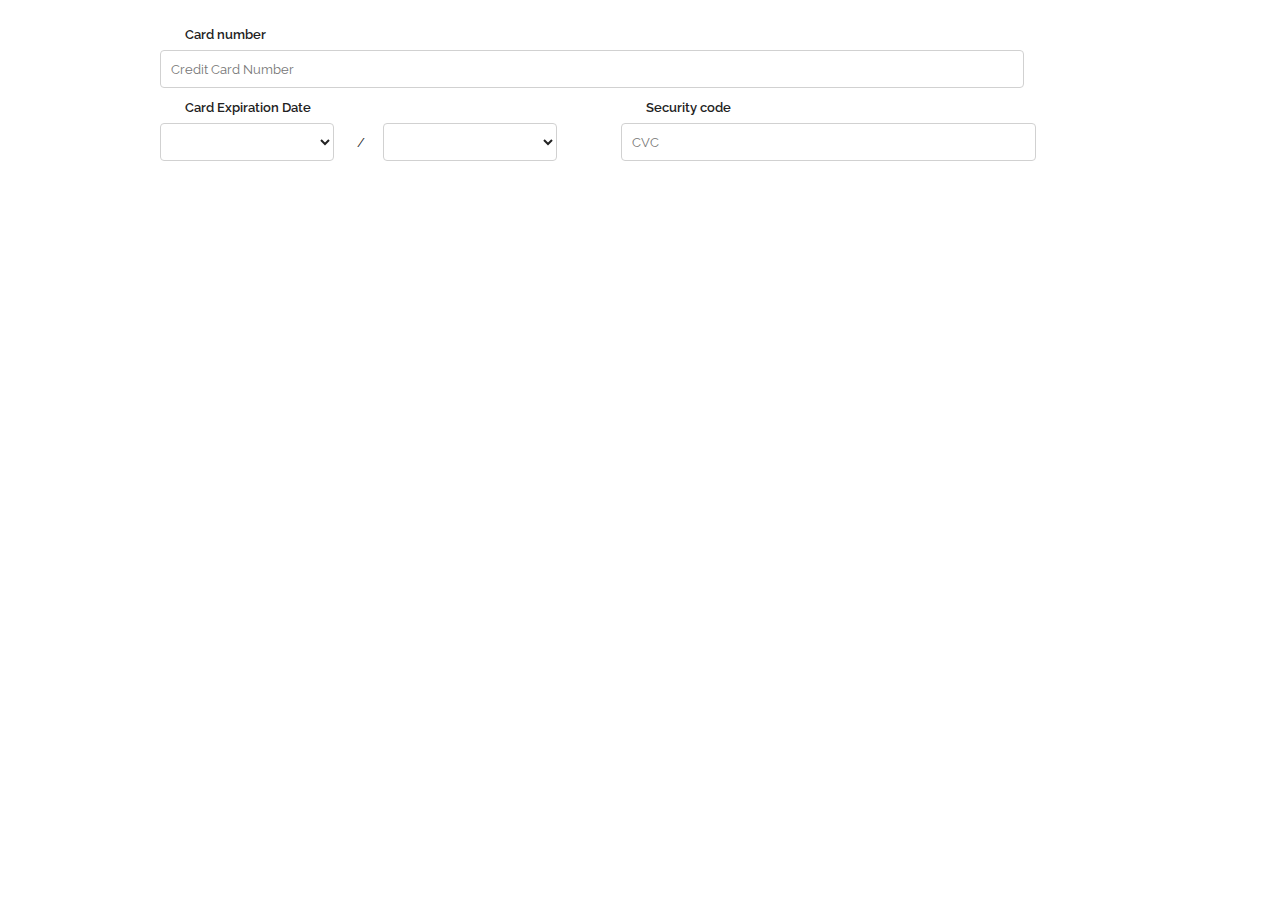
==== commit 4043eb10: "changed cvctip to cvvtip" ====
--- a/iframe.html
+++ b/iframe.html
@@ -109,7 +109,7 @@
           <div class="positionCvvDiv">
             <div id="cvvDiv" class="cvvDiv">
               <label for="cvv">
-                <span id="cvvLabelBefore"><a href="#"><i id="cvcTip" class="fa fa-question-circle tooltip" aria-hidden="true"><span class="tooltiptext">
+                <span id="cvvLabelBefore"><a href="#"><i id="cvvTip" class="fa fa-question-circle tooltip" aria-hidden="true"><span class="tooltiptext">
                   <img src="images/amex_front.png" alt="Amex CVC"/>
                   <img src="images/cc_back.png" alt="Amex CVC"/>                
                 </span></i></a></span>
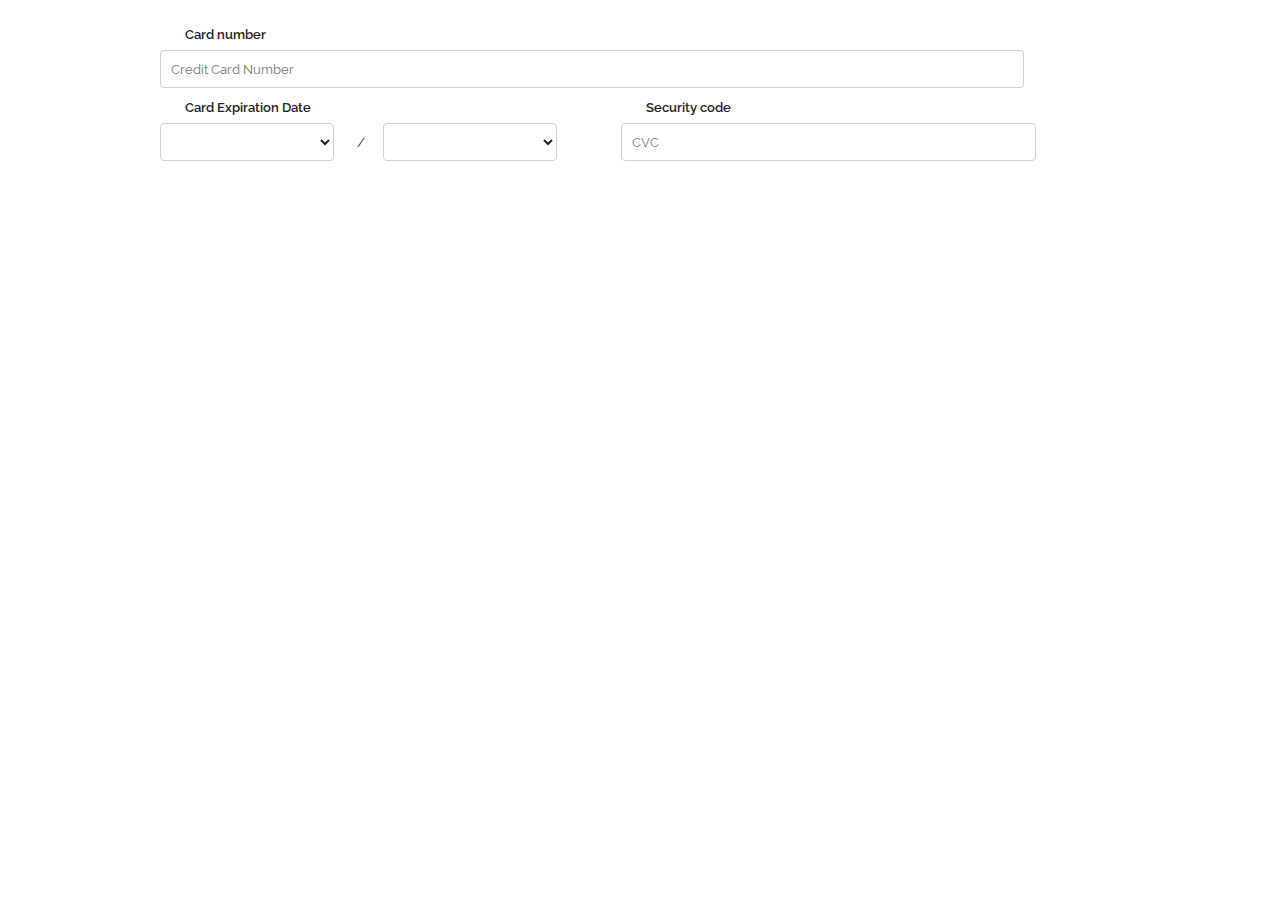
==== commit 66779f20: "accountnumber to accountNumber" ====
--- a/iframe.html
+++ b/iframe.html
@@ -48,7 +48,7 @@
             <div id="numberDiv" class="numberDiv">
               <label for="accountNumber">
                 <span id="accountNumberLabelBefore"><a href="#"><i id="numTip" class="fa fa-question-circle tooltip" aria-hidden="true"><span class="tooltiptext"></span></i></a></span>
-                <span id="accountNumberModalBefore"><a class="modals" href="#accountnumberModal" rel="modal:open"><i class="fa fa-question-circle" aria-hidden="true"></i></a></span>
+                <span id="accountNumberModalBefore"><a class="modals" href="#accountNumberModal" rel="modal:open"><i class="fa fa-question-circle" aria-hidden="true"></i></a></span>
                 <span id="accountNumberModal" style="display:none;"></span>
                 <span id="accountNumberLabelText">Card number</span>
               </label>
